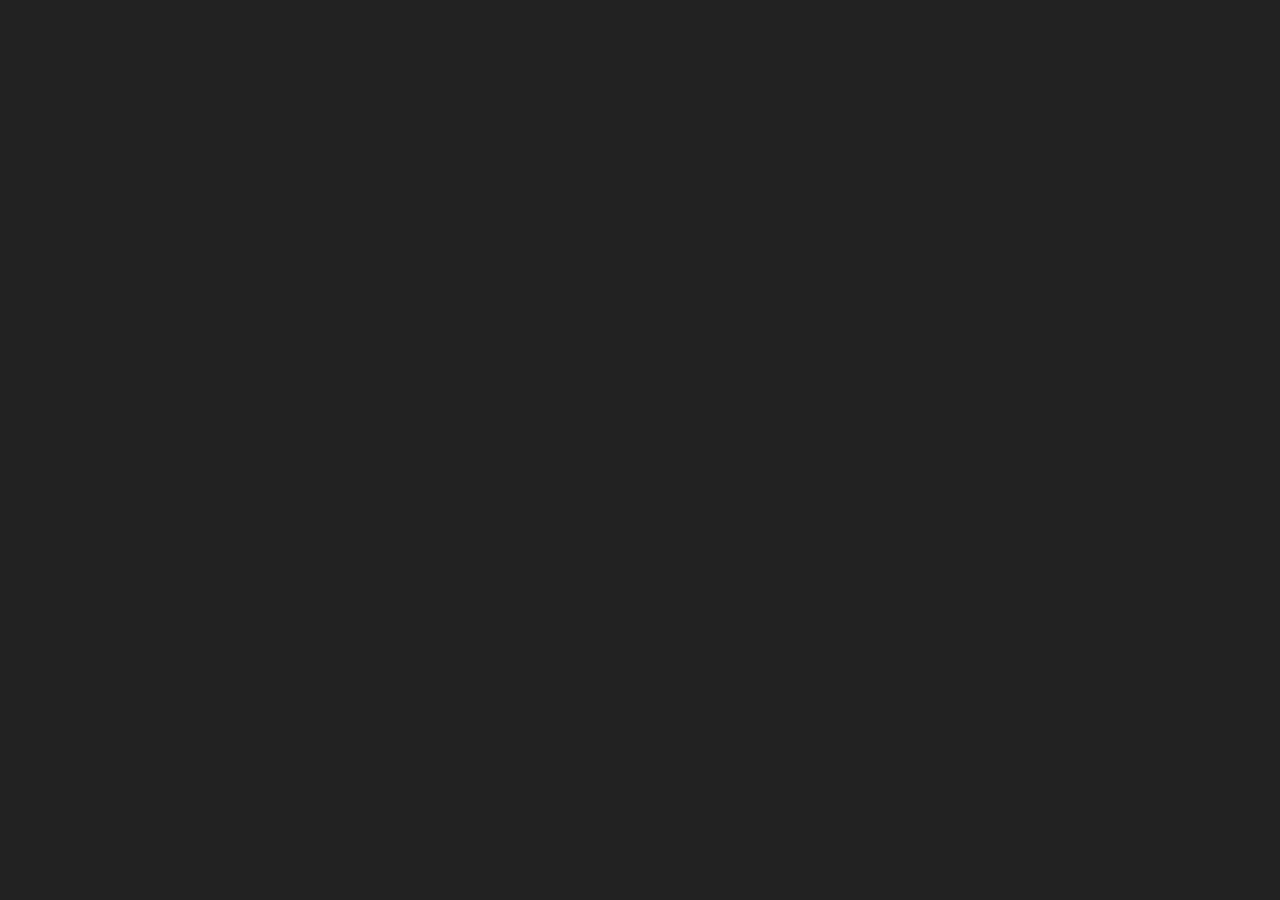
==== index.html @ 95358baa "save" ====
<!DOCTYPE html>
<html>
	<head>
		<meta charset="utf-8">
		<title>My first three.js app</title>
		<style>
			body {
				font-family: Monospace;
				background: #222;
				color: #fff;
				margin: 0px;
			  }
			  h3 {
				font-weight: normal;
			  }
			  #info {
				color: #fff;
				position: absolute;
				top: 10px;
				width: 100%;
				text-align: center;
				z-index: 100;
				display: block;
			  }
			  #info a {
				color: #75ddc1;
				font-weight: bold;
			  }
			  
		</style>
		

<script src="https://cdnjs.cloudflare.com/ajax/libs/three.js/r124/three.min.js"></script>
<script src="https://unpkg.com/three@0.126.0/examples/js/loaders/GLTFLoader.js"></script>
<script src="https://threejs.org/examples/js/controls/OrbitControls.js"></script>
<script src ="https://cdnjs.cloudflare.com/ajax/libs/gsap/3.6.0/gsap.min.js"></script>

<script src="https://cdnjs.cloudflare.com/ajax/libs/gsap/3.6.0/ScrollTrigger.min.js"></script>
	</head>
	<body>
		<!-- <script src="js/three.js"></script> -->
		<!-- <script src="https://cdnjs.cloudflare.com/ajax/libs/three.js/r124/three.min.js"></script> -->
		<script>
			const api = { state: 'Walking' };
			var renderer = new THREE.WebGLRenderer({ alpha: true, antialiase: true });
			renderer.setSize(window.innerWidth, window.innerHeight);
			document.body.appendChild(renderer.domElement);
			var scene = new THREE.Scene();
			var camera = new THREE.PerspectiveCamera( 75, window.innerWidth / window.innerHeight, 0.1, 1000);
			camera.position.z = 5;
			camera.position.y = 1.5;
			var light = new THREE.DirectionalLight(0xefefff, 3);
			light.position.set(1, 1, 1).normalize();
			scene.add(light);
			var light = new THREE.DirectionalLight(0xffefef, 3);
			light.position.set(-1, -1, -1).normalize();
			scene.add(light);
			window.addEventListener("resize", function() {
				let width = window.innerWidth;
				let height = window.innerHeight;
				renderer.setSize(width, height);
				camera.aspect = width / height;
				camera.updateProjectionMatrix();
			  });
			  var loader = new THREE.GLTFLoader();
			  var mixer;
			  var model;
			  loader.load(
				"RobotExpressive.glb", function(gltf) {
			
				   gltf.scene.traverse( function( node ) {
					  if ( node instanceof THREE.Mesh ) { 
						node.castShadow = true; 
						node.material.side = THREE.DoubleSide;
					  }
					});
			
				   
				  model = gltf.scene;
				  model.scale.set(.35,.35,.35);
				  scene.add(model);
			
				  mixer = new THREE.AnimationMixer(model);
				  mixer.clipAction(gltf.animations[0]).play();
			
			 
			 
			  });
			
			
			
			var clock = new THREE.Clock();
			function render() {
			  requestAnimationFrame(render);
			  var delta = clock.getDelta();
			  if (mixer != null) mixer.update(delta);
			  //if (model) model.rotation.y += 0.025;
			
			  renderer.render(scene, camera);
			}
			
			render();
		</script>
	</body>
</html>
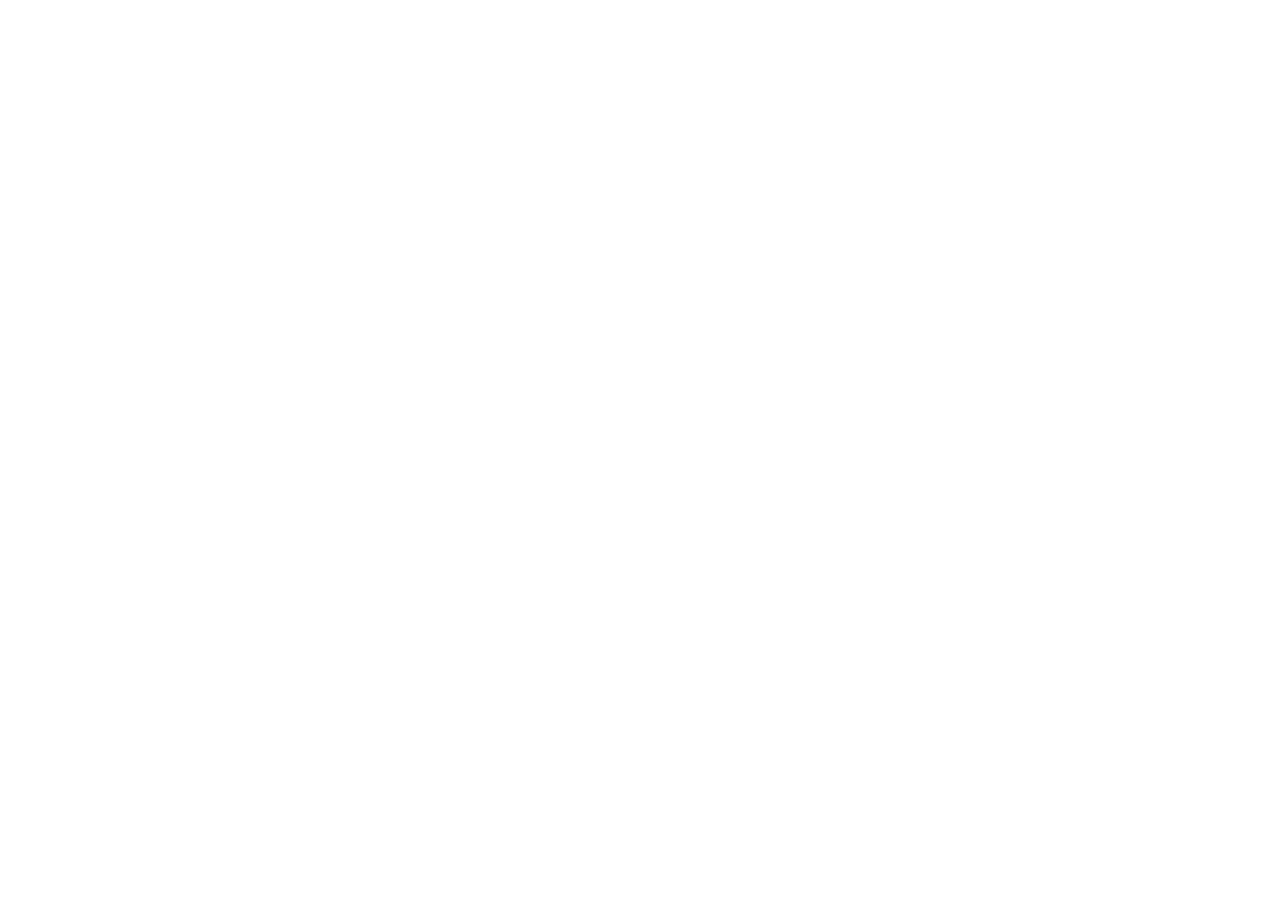
==== commit c88060a3: "save" ====
--- a/index.html
+++ b/index.html
@@ -1,105 +1,81 @@
 <!DOCTYPE html>
 <html>
-	<head>
-		<meta charset="utf-8">
-		<title>My first three.js app</title>
-		<style>
-			body {
-				font-family: Monospace;
-				background: #222;
-				color: #fff;
-				margin: 0px;
-			  }
-			  h3 {
-				font-weight: normal;
-			  }
-			  #info {
-				color: #fff;
-				position: absolute;
-				top: 10px;
-				width: 100%;
-				text-align: center;
-				z-index: 100;
-				display: block;
-			  }
-			  #info a {
-				color: #75ddc1;
-				font-weight: bold;
-			  }
-			  
-		</style>
-		
+  <head>
+    <meta charset="utf-8" />
+    <title>Robot</title>
+    <style>
+      body {
+        margin: 0px;
+      }
+    </style>
 
-<script src="https://cdnjs.cloudflare.com/ajax/libs/three.js/r124/three.min.js"></script>
-<script src="https://unpkg.com/three@0.126.0/examples/js/loaders/GLTFLoader.js"></script>
-<script src="https://threejs.org/examples/js/controls/OrbitControls.js"></script>
-<script src ="https://cdnjs.cloudflare.com/ajax/libs/gsap/3.6.0/gsap.min.js"></script>
+    <script src="https://cdnjs.cloudflare.com/ajax/libs/three.js/r124/three.min.js"></script>
+    <script src="https://unpkg.com/three@0.126.0/examples/js/loaders/GLTFLoader.js"></script>
+    <script src="https://threejs.org/examples/js/controls/OrbitControls.js"></script>
+    <script src="https://cdnjs.cloudflare.com/ajax/libs/gsap/3.6.0/gsap.min.js"></script>
 
-<script src="https://cdnjs.cloudflare.com/ajax/libs/gsap/3.6.0/ScrollTrigger.min.js"></script>
-	</head>
-	<body>
-		<!-- <script src="js/three.js"></script> -->
-		<!-- <script src="https://cdnjs.cloudflare.com/ajax/libs/three.js/r124/three.min.js"></script> -->
-		<script>
-			const api = { state: 'Walking' };
-			var renderer = new THREE.WebGLRenderer({ alpha: true, antialiase: true });
-			renderer.setSize(window.innerWidth, window.innerHeight);
-			document.body.appendChild(renderer.domElement);
-			var scene = new THREE.Scene();
-			var camera = new THREE.PerspectiveCamera( 75, window.innerWidth / window.innerHeight, 0.1, 1000);
-			camera.position.z = 5;
-			camera.position.y = 1.5;
-			var light = new THREE.DirectionalLight(0xefefff, 3);
-			light.position.set(1, 1, 1).normalize();
-			scene.add(light);
-			var light = new THREE.DirectionalLight(0xffefef, 3);
-			light.position.set(-1, -1, -1).normalize();
-			scene.add(light);
-			window.addEventListener("resize", function() {
-				let width = window.innerWidth;
-				let height = window.innerHeight;
-				renderer.setSize(width, height);
-				camera.aspect = width / height;
-				camera.updateProjectionMatrix();
-			  });
-			  var loader = new THREE.GLTFLoader();
-			  var mixer;
-			  var model;
-			  loader.load(
-				"RobotExpressive.glb", function(gltf) {
-			
-				   gltf.scene.traverse( function( node ) {
-					  if ( node instanceof THREE.Mesh ) { 
-						node.castShadow = true; 
-						node.material.side = THREE.DoubleSide;
-					  }
-					});
-			
-				   
-				  model = gltf.scene;
-				  model.scale.set(.35,.35,.35);
-				  scene.add(model);
-			
-				  mixer = new THREE.AnimationMixer(model);
-				  mixer.clipAction(gltf.animations[0]).play();
-			
-			 
-			 
-			  });
-			
-			
-			
-			var clock = new THREE.Clock();
-			function render() {
-			  requestAnimationFrame(render);
-			  var delta = clock.getDelta();
-			  if (mixer != null) mixer.update(delta);
-			  //if (model) model.rotation.y += 0.025;
-			
-			  renderer.render(scene, camera);
-			}
-			
-			render();
-		</script>
-	</body>
-</html>+    <script src="https://cdnjs.cloudflare.com/ajax/libs/gsap/3.6.0/ScrollTrigger.min.js"></script>
+  </head>
+  <body>
+    <!-- <script src="js/three.js"></script> -->
+    <!-- <script src="https://cdnjs.cloudflare.com/ajax/libs/three.js/r124/three.min.js"></script> -->
+    <script>
+      const api = { state: "Walking" };
+      var renderer = new THREE.WebGLRenderer({ alpha: true, antialiase: true });
+      renderer.setSize(window.innerWidth, window.innerHeight);
+      document.body.appendChild(renderer.domElement);
+      var scene = new THREE.Scene();
+      var camera = new THREE.PerspectiveCamera(
+        75,
+        window.innerWidth / window.innerHeight,
+        0.1,
+        1000
+      );
+      camera.position.z = 5;
+      camera.position.y = 1.5;
+      var light = new THREE.DirectionalLight(0xefefff, 3);
+      light.position.set(1, 1, 1).normalize();
+      scene.add(light);
+      var light = new THREE.DirectionalLight(0xffefef, 3);
+      light.position.set(-1, -1, -1).normalize();
+      scene.add(light);
+      window.addEventListener("resize", function () {
+        let width = window.innerWidth;
+        let height = window.innerHeight;
+        renderer.setSize(width, height);
+        camera.aspect = width / height;
+        camera.updateProjectionMatrix();
+      });
+      var loader = new THREE.GLTFLoader();
+      var mixer;
+      var model;
+      loader.load("RobotExpressive.glb", function (gltf) {
+        gltf.scene.traverse(function (node) {
+          if (node instanceof THREE.Mesh) {
+            node.castShadow = true;
+            node.material.side = THREE.DoubleSide;
+          }
+        });
+
+        model = gltf.scene;
+        model.scale.set(0.35, 0.35, 0.35);
+        scene.add(model);
+
+        mixer = new THREE.AnimationMixer(model);
+        mixer.clipAction(gltf.animations[0]).play();
+      });
+
+      var clock = new THREE.Clock();
+      function render() {
+        requestAnimationFrame(render);
+        var delta = clock.getDelta();
+        if (mixer != null) mixer.update(delta);
+        //if (model) model.rotation.y += 0.025;
+
+        renderer.render(scene, camera);
+      }
+
+      render();
+    </script>
+  </body>
+</html>
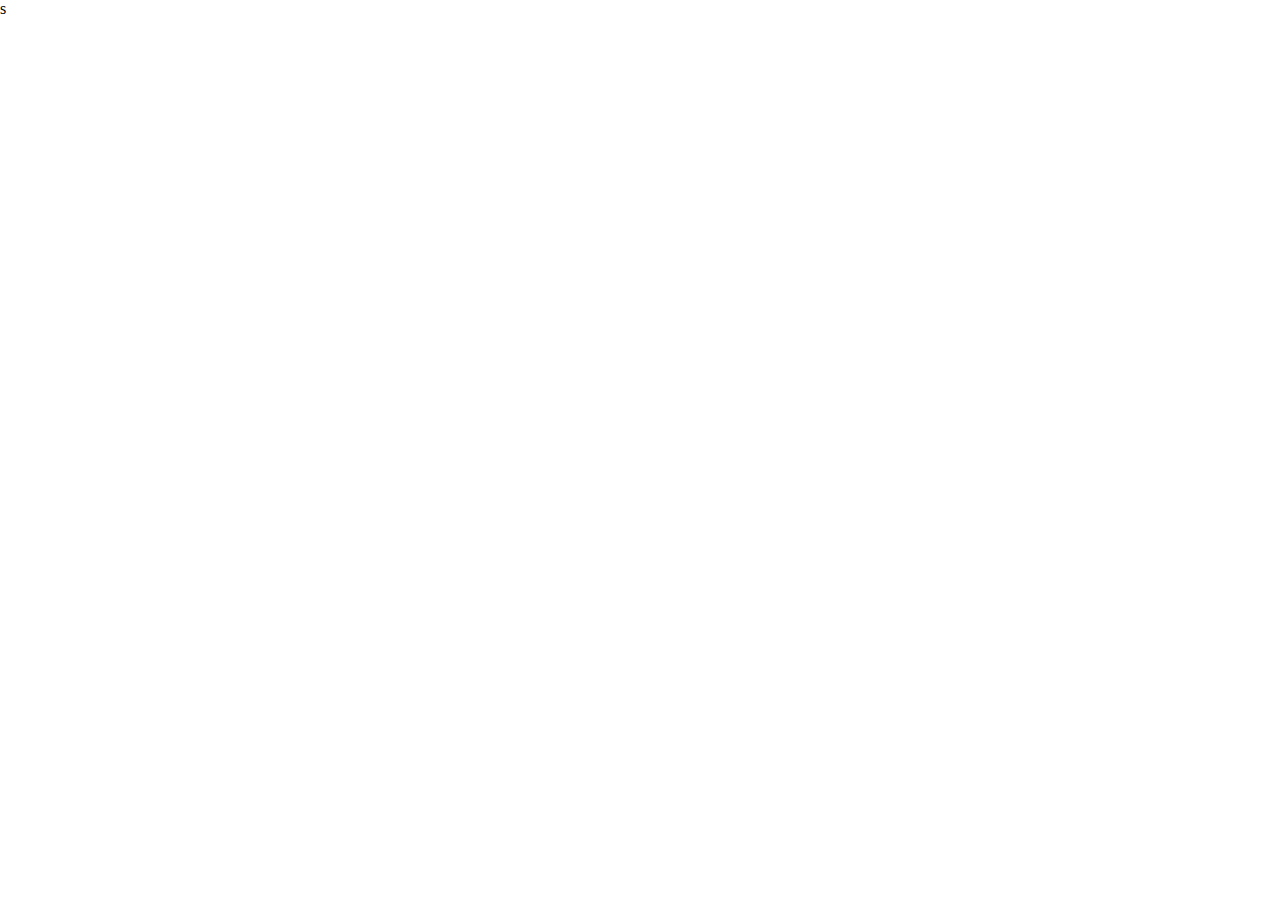
==== commit dd6744c7: "save" ====
--- a/index.html
+++ b/index.html
@@ -17,8 +17,12 @@
     <script src="https://cdnjs.cloudflare.com/ajax/libs/gsap/3.6.0/ScrollTrigger.min.js"></script>
   </head>
   <body>
-    <!-- <script src="js/three.js"></script> -->
+    <!-- <script src="js/three.js"></script> -->s
     <!-- <script src="https://cdnjs.cloudflare.com/ajax/libs/three.js/r124/three.min.js"></script> -->
+	<script>
+		//speechSynthesis.speak(new SpeechSynthesisUtterance("Mãe, me dê 50 reais, por favor?"));
+
+	</script>
     <script>
       const api = { state: "Walking" };
       var renderer = new THREE.WebGLRenderer({ alpha: true, antialiase: true });
@@ -31,8 +35,8 @@
         0.1,
         1000
       );
-      camera.position.z = 5;
-      camera.position.y = 1.5;
+      camera.position.z = 2;
+      camera.position.y = 1;
       var light = new THREE.DirectionalLight(0xefefff, 3);
       light.position.set(1, 1, 1).normalize();
       scene.add(light);
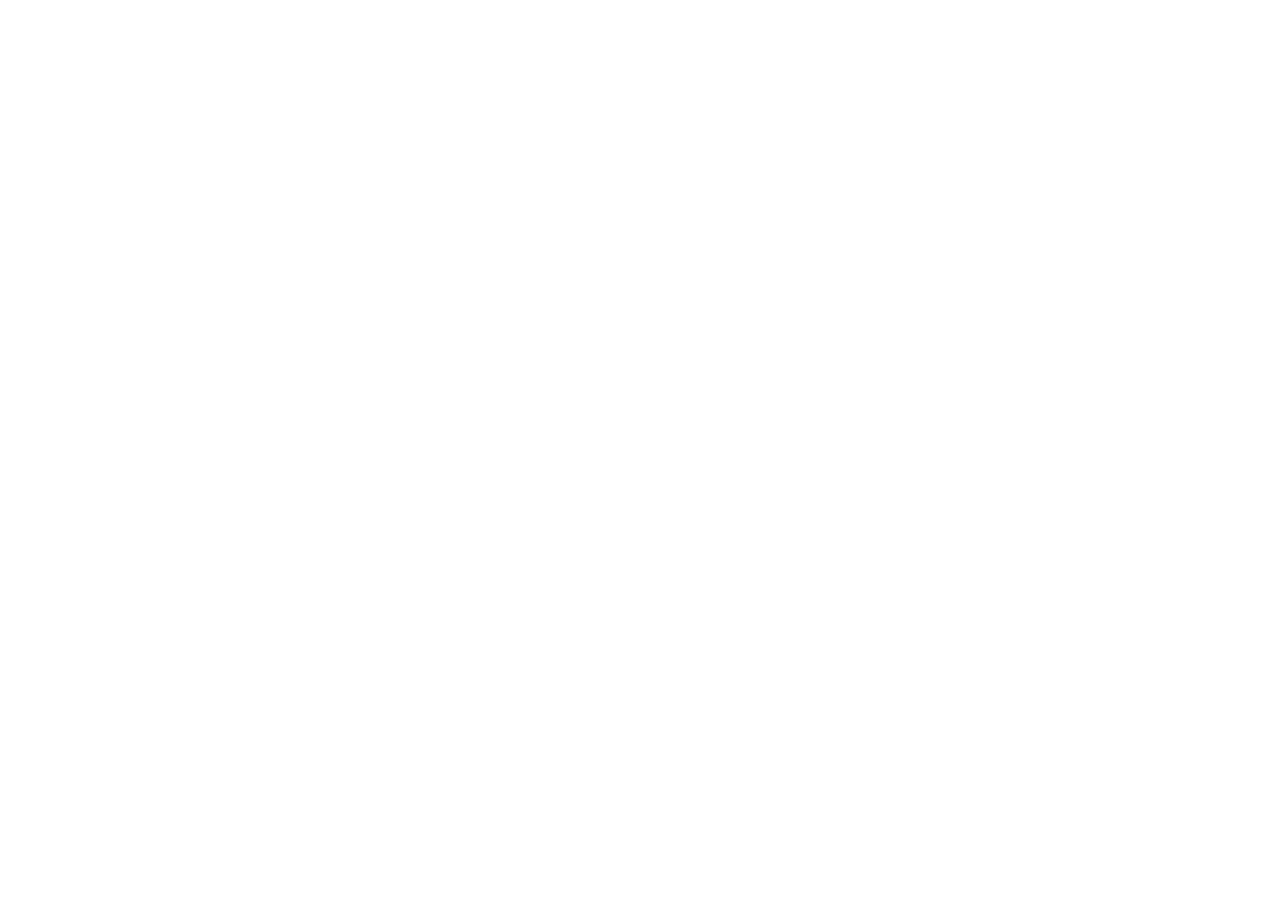
==== commit 338e59b4: "save" ====
--- a/index.html
+++ b/index.html
@@ -17,7 +17,8 @@
     <script src="https://cdnjs.cloudflare.com/ajax/libs/gsap/3.6.0/ScrollTrigger.min.js"></script>
   </head>
   <body>
-    <!-- <script src="js/three.js"></script> -->s
+	<!-- <input type="number" name="" id=""/> -->
+    <!-- <script src="js/three.js"></script> -->
     <!-- <script src="https://cdnjs.cloudflare.com/ajax/libs/three.js/r124/three.min.js"></script> -->
 	<script>
 		//speechSynthesis.speak(new SpeechSynthesisUtterance("Mãe, me dê 50 reais, por favor?"));
